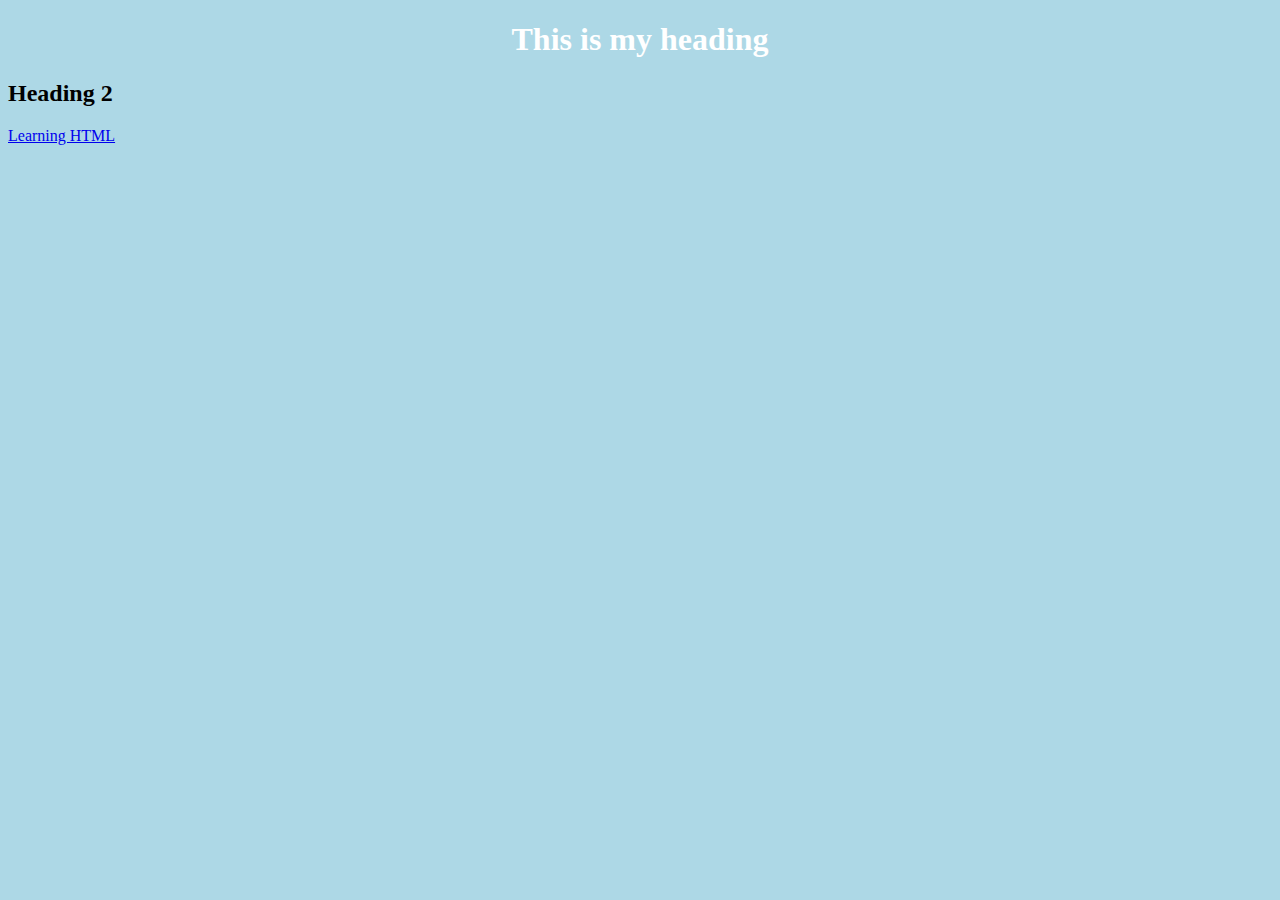
==== web_development/index.html @ 70924c1d "creating second page for content" ====
<!DOCTYPE html>
<html lang="en-US"

<head>
    <meta charset="UTF-8">
    <meta name="viewport" content="width=device-width, initial-scale=1">
    <title>Web Development Practice</title>
    <link rel="stylesheet" href="learning.css"> <!-- This is where the CSS sheet is added -->
    <link rel="icon" type="image/x-icon" href="./images/pic_bulbon.gif">
</head>

<body>
    <script scr="js/learning.js"></script> <!-- Pull in the JavaScript from a separate file -->
    <h1>This is my heading</h1>
    <!--<div></div>-->
    <h2>Heading 2</h2>
</body>
<a href="learning.html">Learning HTML</a>

</html>
---- web_development/learning.css ----
body{
    background-color: lightblue;
}

h1{
    color:white;
    text-align: center;
}

p{
    font-family: Verdana, Geneva, Tahoma, sans-serif;
    font-size: 20px;
}

.grid-container{
    display: grid;
    grid-template-columns: auto auto auto;
    column-gap: 50px;
    row-gap: 50px;
}

.grid-item{
    background-color: brown;
}
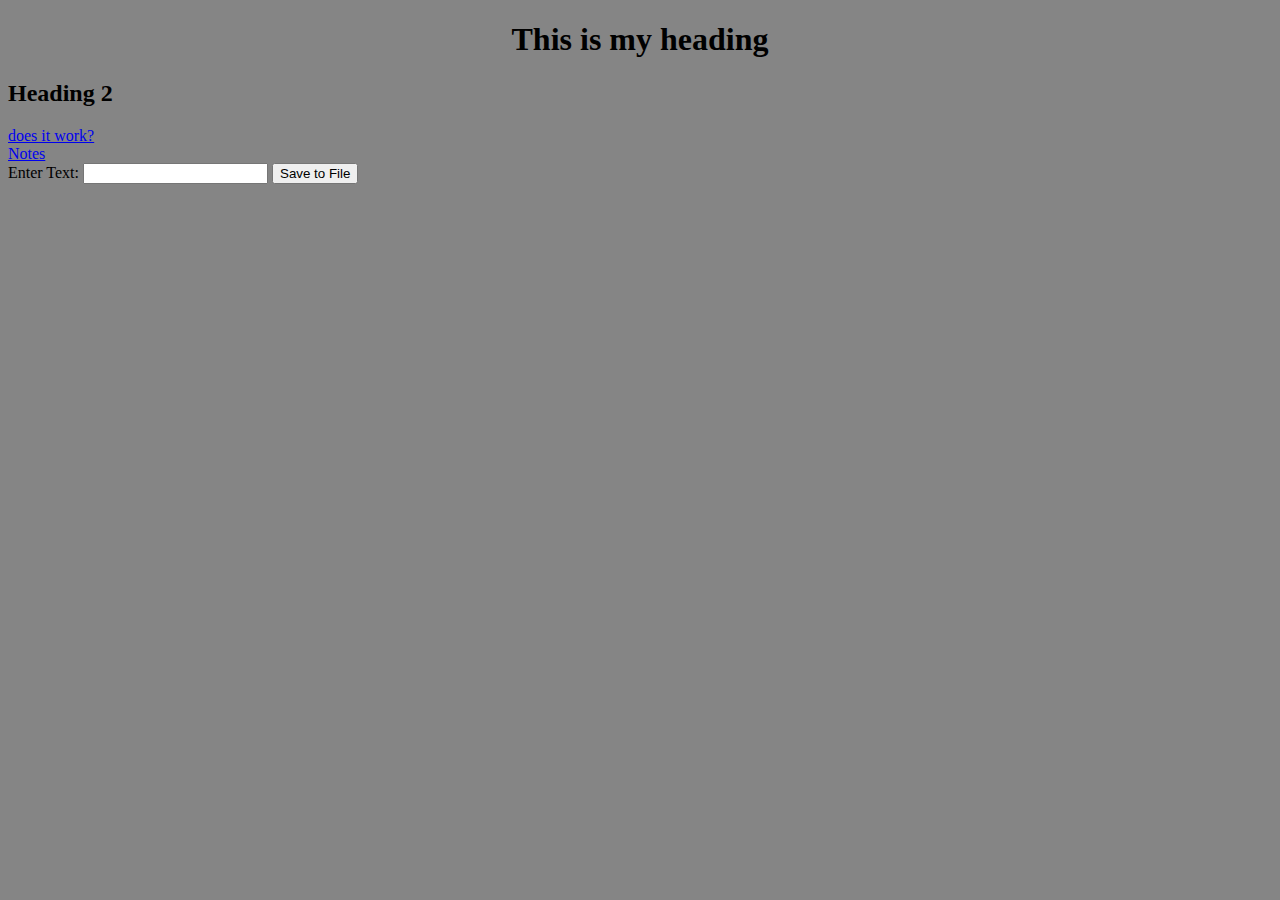
==== commit f6261140: "updating files" ====
--- a/web_development/index.html
+++ b/web_development/index.html
@@ -5,7 +5,7 @@
     <meta charset="UTF-8">
     <meta name="viewport" content="width=device-width, initial-scale=1">
     <title>Web Development Practice</title>
-    <link rel="stylesheet" href="learning.css"> <!-- This is where the CSS sheet is added -->
+    <link rel="stylesheet" href="homepage.css"> <!-- This is where the CSS sheet is added -->
     <link rel="icon" type="image/x-icon" href="./images/pic_bulbon.gif">
 </head>
 
@@ -14,7 +14,24 @@
     <h1>This is my heading</h1>
     <!--<div></div>-->
     <h2>Heading 2</h2>
+    <a href="learning.html">does it work?</a>
+    <div>
+        <a href="notes.html">Notes</a>
+    </div>
+    
+<!-- side bar navigation -->
+<div id="mySidenav" class="sidenav">
+    <a href="#">About</a><br>
+    <a href="#">Contact Us</a><br>
+    <a href="#">Side Bar Test</a>
+</div>
+
+    <form id="userForm">
+        <label for="textInput">Enter Text:</label>
+        <input type="text" id="textInput" name="textInput">
+        <button type="button" onclick="saveToFile()">Save to File</button>
+    </form>
+    <div id="displayText"></div>
+
 </body>
-<a href="learning.html">Learning HTML</a>
-
 </html>--- a/web_development/homepage.css
+++ b/web_development/homepage.css
@@ -0,0 +1,20 @@
+h1{
+    text-align: center;
+}
+
+body{
+    background-color: rgb(133, 133, 133);
+}
+
+.sidenav{
+    height: 100%; /* 100% Full-height */
+    width: 0; /* 0 width - change this with JavaScript */
+    position: fixed; /* Stay in place */
+    z-index: 1; /* Stay on top */
+    top: 0; /* Stay at the top */
+    left: 0;
+    background-color: #111; /* Black */
+    overflow-x: hidden; /* Disable horizontal scroll */
+    padding-top: 60px; /* Place content 60px from the top */
+    transition: 0.5s; /* 0.5 second transition effect to slide in the sidenav */
+}